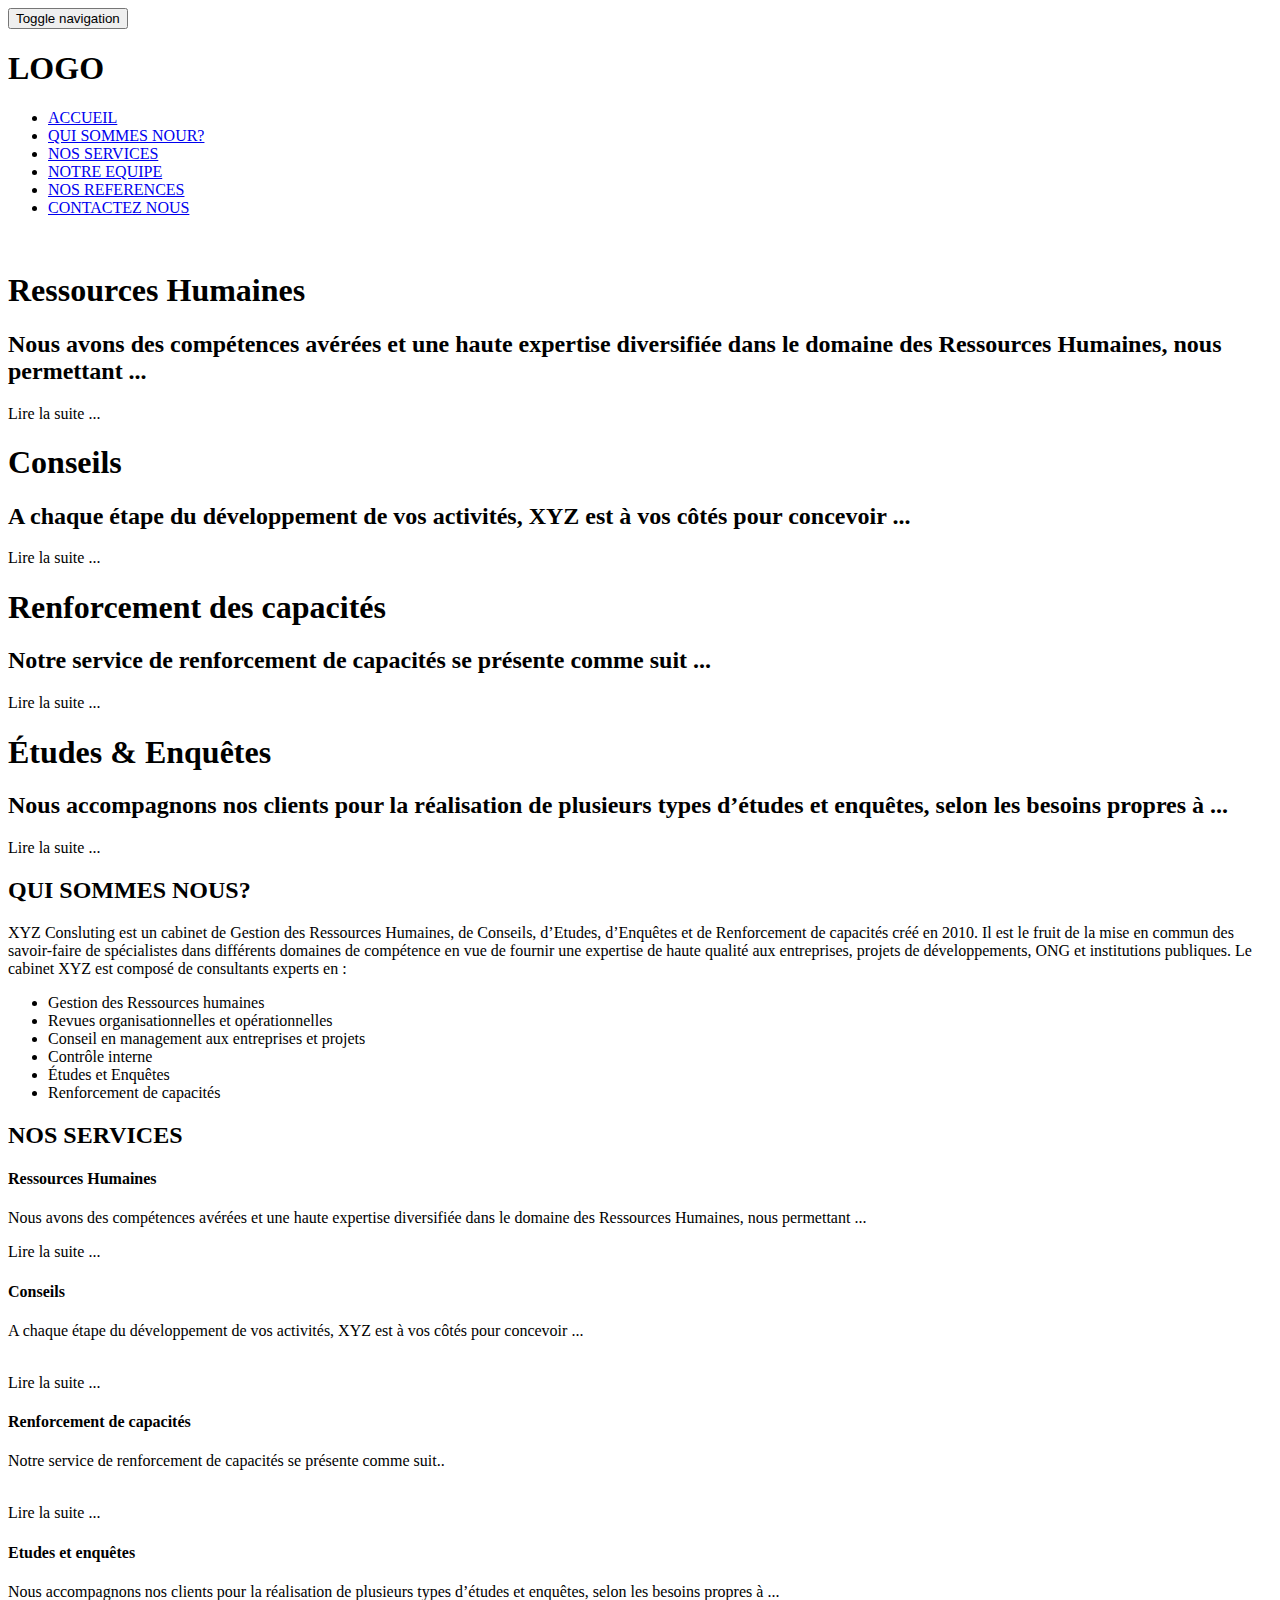
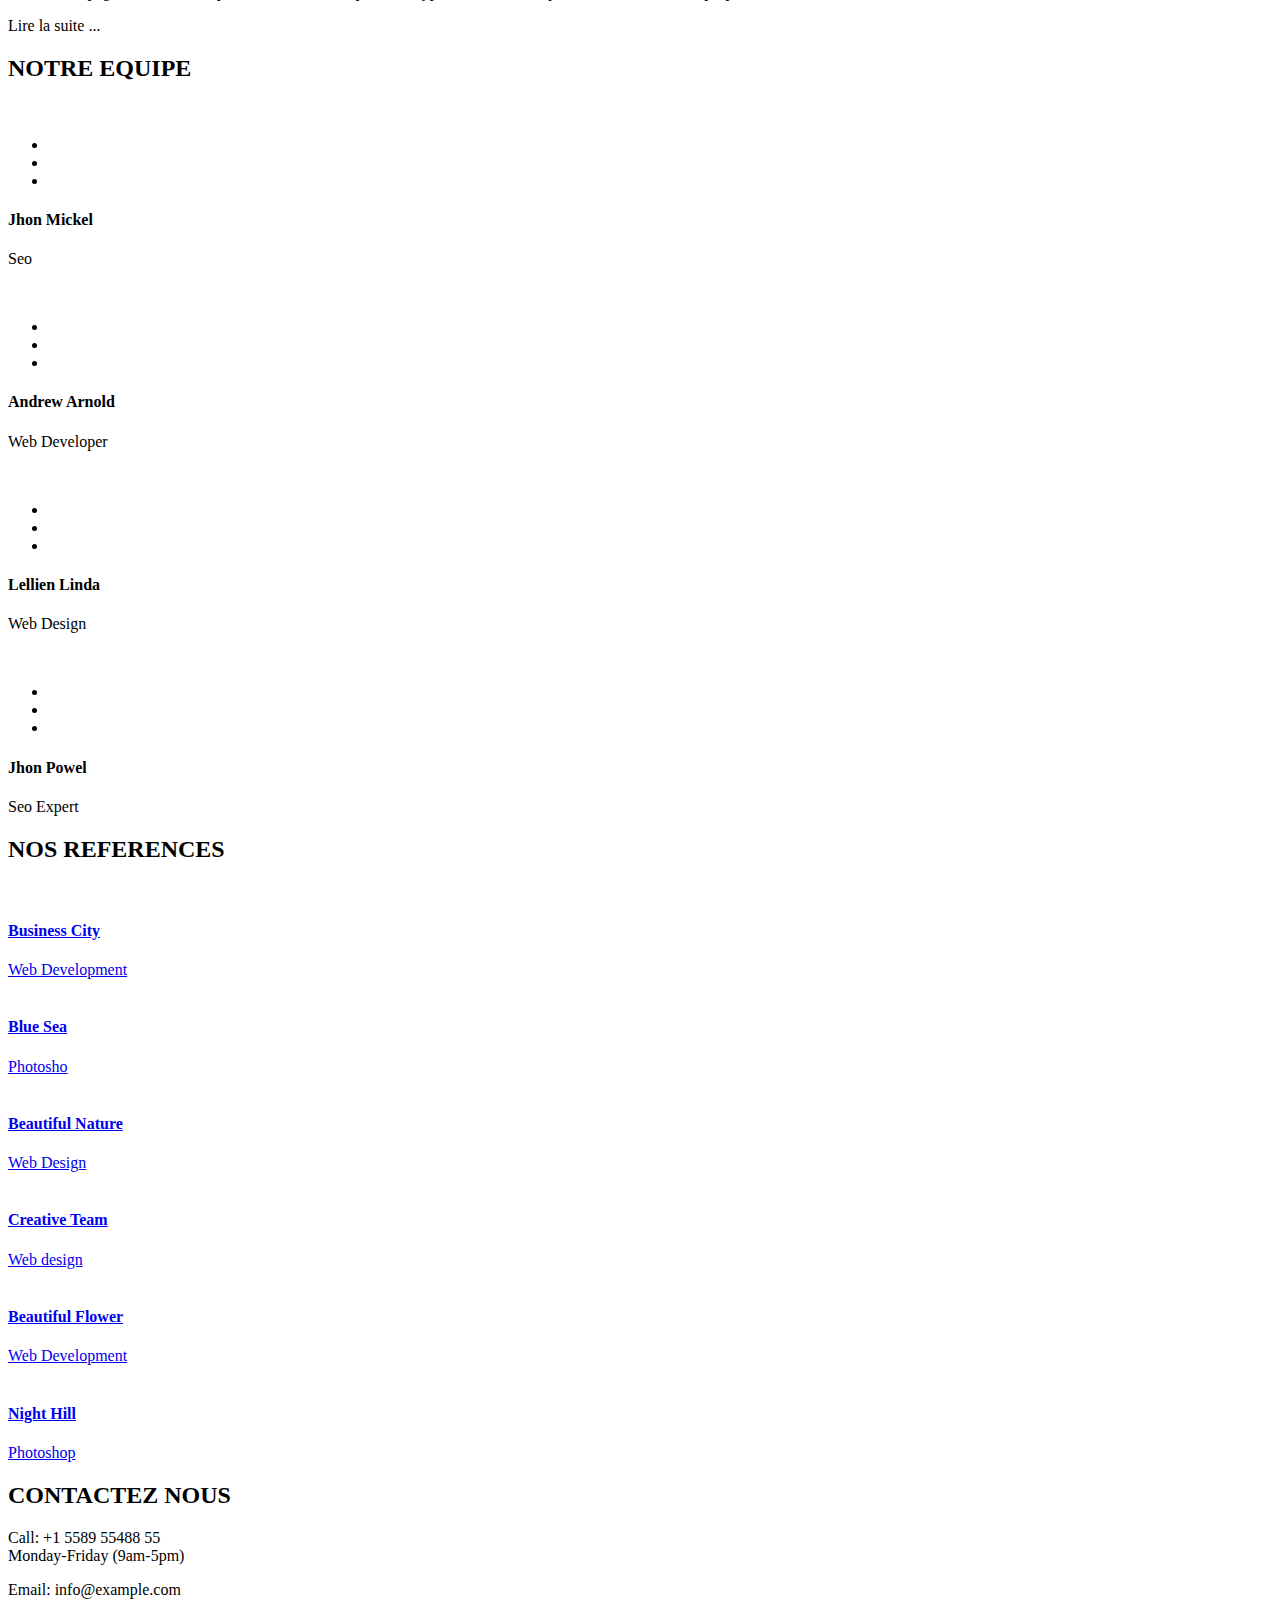
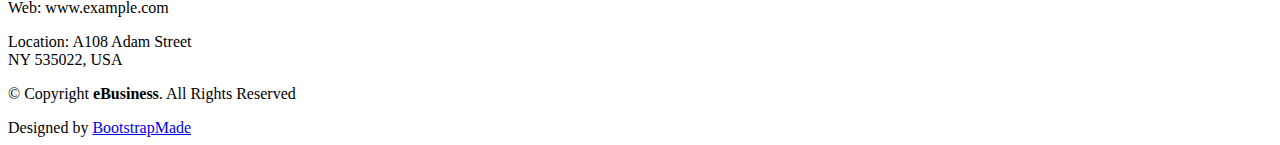
==== src/main/resources/templates/index.html @ a59ea2d0 "first commit" ====
<!doctype html>
<html lang="en" xmlns:th="http://www.w3.org/1999/xhtml">
<head>
  <meta charset="utf-8">
  <title>website</title>
  <meta content="width=device-width, initial-scale=1.0" name="viewport">
  <meta content="" name="keywords">
  <meta content="" name="description">

  <!-- Favicons -->
  <link href="img/favicon.png" rel="icon">
  <link href="img/apple-touch-icon.png" rel="apple-touch-icon">

  <!-- Google Fonts -->
  <link href="css/google-css.css" rel="stylesheet">

  <!-- Bootstrap CSS File -->
  <link href="lib/bootstrap/css/bootstrap.min.css" rel="stylesheet">

  <!-- Libraries CSS Files -->
  <link href="lib/nivo-slider/css/nivo-slider.css" rel="stylesheet">
  <link href="lib/owlcarousel/owl.carousel.css" rel="stylesheet">
  <link href="lib/owlcarousel/owl.transitions.css" rel="stylesheet">
  <link href="lib/font-awesome/css/font-awesome.min.css" rel="stylesheet">
  <link href="lib/animate/animate.min.css" rel="stylesheet">
  <link href="lib/venobox/venobox.css" rel="stylesheet">

  <!-- Nivo Slider Theme -->
  <link href="css/nivo-slider-theme.css" rel="stylesheet">

  <!-- Main Stylesheet File -->
  <link href="css/style.css" rel="stylesheet">

  <!-- Responsive Stylesheet File -->
  <link href="css/responsive.css" rel="stylesheet">

  <!-- =======================================================
    Theme Name: eBusiness
    Theme URL: https://bootstrapmade.com/ebusiness-bootstrap-corporate-template/
    Author: BootstrapMade.com
    License: https://bootstrapmade.com/license/
  ======================================================= -->
</head>

<body data-spy="scroll" data-target="#navbar-example">

  <div id="preloader"></div>

  <header>
    <!-- header-area start -->
    <div id="sticker" class="header-area">
      <div class="container">
        <div class="row">
          <div class="col-md-12 col-sm-12">

            <!-- Navigation -->
            <nav class="navbar navbar-default">
              <!-- Brand and toggle get grouped for better mobile display -->
              <div class="navbar-header">
                <button type="button" class="navbar-toggle collapsed" data-toggle="collapse" data-target=".bs-example-navbar-collapse-1" aria-expanded="false">
										<span class="sr-only">Toggle navigation</span>
										<span class="icon-bar"></span>
										<span class="icon-bar"></span>
										<span class="icon-bar"></span>
									</button>
                <!-- Brand -->
                <a class="navbar-brand page-scroll sticky-logo" th:href="@{/index}">
                  <h1>
                    <span></span>LOGO
                  </h1>
                  <!-- Uncomment below if you prefer to use an image logo -->
                  <!-- <img src="img/logo.png" alt="" title=""> -->
                </a>
              </div>
              <!-- Collect the nav links, forms, and other content for toggling -->
              <div class="collapse navbar-collapse main-menu bs-example-navbar-collapse-1" id="navbar-example">
                <ul class="nav navbar-nav navbar-right">
                  <li class="active">
                    <a class="page-scroll" href="#home">ACCUEIL</a>
                  </li>
                  <li>
                    <a class="page-scroll" href="#about">QUI SOMMES NOUR?</a>
                  </li>
                  <li>
                    <a class="page-scroll" href="#services">NOS SERVICES</a>
                  </li>
                  <li>
                    <a class="page-scroll" href="#team">NOTRE EQUIPE</a>
                  </li>
                  <li>
                    <a class="page-scroll" href="#portfolio">NOS REFERENCES</a>
                  </li>
                  <li>
                    <a class="page-scroll" href="#contact">CONTACTEZ NOUS</a>
                  </li>
                </ul>
              </div>
              <!-- navbar-collapse -->
            </nav>
            <!-- END: Navigation -->
          </div>
        </div>
      </div>
    </div>
    <!-- header-area end -->
  </header>
  <!-- header end -->

  <!-- Start Slider Area -->
  <div id="home" class="slider-area">
    <div class="bend niceties preview-2">
      <div id="ensign-nivoslider" class="slides">
        <img src="img/slider/slider1.jpg" alt="" title="#slider-direction-1" />
        <img src="img/slider/slider2.jpg" alt="" title="#slider-direction-2" />
        <img src="img/slider/slider3.jpg" alt="" title="#slider-direction-3" />
        <img src="img/slider/slider4.jpg" alt="" title="#slider-direction-4" />
      </div>

      <!-- direction 1 -->
      <div id="slider-direction-1" class="slider-direction slider-one">
        <div class="container">
          <div class="row">
            <div class="col-md-12 col-sm-12 col-xs-12">
              <div class="slider-content">
                <!-- layer 2 -->
                <div class="layer-1-2 wow slideInUp" data-wow-duration="2s" data-wow-delay=".1s">
                  <h1 class="title2">Ressources Humaines</h1>
                </div>
                <!-- layer 1 -->
                <div class="layer-1-1 hidden-xs wow slideInDown" data-wow-duration="2s" data-wow-delay=".2s">
                  <h2 class="title1">Nous avons des compétences avérées et une haute expertise diversifiée dans le domaine des Ressources Humaines, nous permettant ... </h2>
                  <a class="ready-btn page-scroll" th:href="@{/humanRessources}">Lire la suite ...</a>
                </div>
              </div>
            </div>
          </div>
        </div>
      </div>

      <!-- direction 2 -->
      <div id="slider-direction-2" class="slider-direction slider-two">
        <div class="container">
          <div class="row">
            <div class="col-md-12 col-sm-12 col-xs-12">
              <div class="slider-content text-center">
                <!-- layer 2 -->
                <div class="layer-1-2 wow slideInUp" data-wow-duration="2s" data-wow-delay=".1s">
                  <h1 class="title2">Conseils</h1>
                </div>
                <!-- layer 1 -->
                <div class="layer-1-1 hidden-xs wow slideInUp" data-wow-duration="2s" data-wow-delay=".2s">
                  <h2 class="title1">A chaque étape du développement de vos activités, XYZ est à vos côtés pour concevoir ...</h2>
                  <a class="ready-btn page-scroll" th:href="@{/advisory}">Lire la suite ...</a>
                </div>
                </div>
              </div>
            </div>
          </div>
        </div>
      </div>

      <!-- direction 3 -->
      <div id="slider-direction-3" class="slider-direction slider-two">
        <div class="container">
          <div class="row">
            <div class="col-md-12 col-sm-12 col-xs-12">
              <div class="slider-content">
                <!-- layer 2 -->
                <div class="layer-1-2 wow slideInUp" data-wow-duration="2s" data-wow-delay=".1s">
                  <h1 class="title2">Renforcement des capacités</h1>
                </div>
                <!-- layer 1 -->
                <div class="layer-1-1 hidden-xs wow slideInUp" data-wow-duration="2s" data-wow-delay=".2s">
                  <h2 class="title1">Notre service de renforcement de capacités se présente comme suit ...</h2>
                  <a class="ready-btn page-scroll" th:href="@{/training}">Lire la suite ...</a>
                </div>
              </div>
            </div>
          </div>
        </div>
      </div>

    <!-- direction 4 -->
    <div id="slider-direction-4" class="slider-direction slider-two">
      <div class="container">
        <div class="row">
          <div class="col-md-12 col-sm-12 col-xs-12">
            <div class="slider-content">
              <!-- layer 2 -->
              <div class="layer-1-2 wow slideInUp" data-wow-duration="2s" data-wow-delay=".1s">
                <h1 class="title2">Études & Enquêtes</h1>
              </div>
              <!-- layer 1 -->
              <div class="layer-1-1 hidden-xs wow slideInUp" data-wow-duration="2s" data-wow-delay=".2s">
                <h2 class="title1">Nous accompagnons nos clients pour la réalisation de plusieurs types d’études et enquêtes, selon les besoins propres à ...</h2>
                <a class="ready-btn page-scroll" th:href="@{/survey}">Lire la suite ...</a>
              </div>
            </div>
          </div>
        </div>
      </div>
    </div>


    </div>
  </div>
  <!-- End Slider Area -->

  <!-- Start About area -->
  <div id="about" class="about-area area-padding">
    <div class="container">
      <div class="row">
        <div class="col-md-12 col-sm-12 col-xs-12">
          <div class="section-headline text-center">
            <h2>QUI SOMMES NOUS?</h2>
          </div>
        </div>
      </div>
      <div class="row">
        <div class="col-md-12 col-sm-12 col-xs-12">
          <div class="well-middle">
            <div class="single-well">
              <a href="#">
                <!--<h4 class="sec-head">project Maintenance</h4>-->
              </a>
              <p>
                XYZ Consluting est un cabinet de Gestion des Ressources Humaines, de Conseils, d’Etudes, d’Enquêtes et de
                Renforcement de capacités  créé en 2010. Il est le fruit de la mise en commun des savoir-faire de spécialistes dans différents
                domaines de compétence en vue de fournir une expertise de haute qualité aux entreprises, projets de développements, ONG et
                institutions publiques. Le cabinet XYZ est composé de consultants experts en :
              </p>
              <ul>
                <li>
                  <i class="fa fa-check"></i> Gestion des Ressources humaines
                </li>
                <li>
                  <i class="fa fa-check"></i> Revues organisationnelles et opérationnelles
                </li>
                <li>
                  <i class="fa fa-check"></i> Conseil en management aux entreprises et projets
                </li>
                <li>
                  <i class="fa fa-check"></i> Contrôle interne
                </li>
                <li>
                  <i class="fa fa-check"></i> Études et Enquêtes
                </li>
                <li>
                  <i class="fa fa-check"></i> Renforcement de capacités
                </li>
              </ul>
            </div>
          </div>
        </div>
        <!-- End col-->
      </div>
    </div>
  </div>
  <!-- End About area -->

  <!-- Start Service area -->
  <div id="services" class="services-area area-padding">
    <div class="container">
      <div class="row">
        <div class="col-md-12 col-sm-12 col-xs-12">
          <div class="section-headline services-head text-center">
            <h2>NOS SERVICES</h2>
          </div>
        </div>
      </div>
      <div class="row text-center">
        <div class="services-contents">
          <!-- Start Left services -->
          <div class="col-md-4 col-sm-4 col-xs-12">
            <div class="about-move">
              <div class="services-details">
                <div class="single-services">
                  <h4>Ressources Humaines</h4>
                  <p>
                    Nous avons des compétences avérées et une haute expertise diversifiée dans le domaine des Ressources Humaines, nous permettant ...
                  </p>
                  <span>
                      <a class="btn btn-info" th:href="@{/humanRessources}">Lire la suite ...</a>
                   </span>
                </div>
              </div>
              <!-- end about-details -->
            </div>
          </div>
          <div class="col-md-4 col-sm-4 col-xs-12">
            <div class="about-move">
              <div class="services-details">
                <div class="single-services">
                  <h4>Conseils</h4>
                  <p>
                    A chaque étape du développement de vos activités, XYZ est à vos côtés pour concevoir ...
                  </p>
                  <br/>
                  <span>
                      <a class="btn btn-info" th:href="@{/advisory}">Lire la suite ...</a>
                   </span>
                </div>
              </div>
              <!-- end about-details -->
            </div>
          </div>
          <div class="col-md-4 col-sm-4 col-xs-12">
            <!-- end col-md-4 -->
            <div class=" about-move">
              <div class="services-details">
                <div class="single-services">
                  <h4>Renforcement de capacités</h4>
                  <p>
                    Notre service de renforcement de capacités se présente comme suit..
                  </p>
                  <br/>
                  <span>
                      <a class="btn btn-info" th:href="@{/training}">Lire la suite ...</a>
                   </span>
                </div>
              </div>
              <!-- end about-details -->
            </div>
          </div>
          <div class="col-md-4 col-sm-4 col-xs-12">
            <!-- end col-md-4 -->
            <div class=" about-move">
              <div class="services-details">
                <div class="single-services">
                  <h4>Etudes et enquêtes</h4>
                  <p>
                    Nous accompagnons nos clients pour la réalisation de plusieurs types d’études et enquêtes, selon les besoins propres à ...
                  </p>
                  <span>
                      <a class="btn btn-info" th:href="@{/survey}">Lire la suite ...</a>
                   </span>
                </div>
              </div>
              <!-- end about-details -->
            </div>
          </div>

        </div>
      </div>
    </div>
  </div>
  <!-- End Service area -->

  <!-- Start team Area -->
  <div id="team" class="our-team-area area-padding">
    <div class="container">
      <div class="row">
        <div class="col-md-12 col-sm-12 col-xs-12">
          <div class="section-headline text-center">
            <h2>NOTRE EQUIPE</h2>
          </div>
        </div>
      </div>
      <div class="row">
        <div class="team-top">
          <div class="col-md-3 col-sm-3 col-xs-12">
            <div class="single-team-member">
              <div class="team-img">
                <a href="#">
										<img src="img/team/1.jpg" alt="">
									</a>
                <div class="team-social-icon text-center">
                  <ul>
                    <li>
                      <a href="#">
													<i class="fa fa-facebook"></i>
												</a>
                    </li>
                    <li>
                      <a href="#">
													<i class="fa fa-twitter"></i>
												</a>
                    </li>
                    <li>
                      <a href="#">
													<i class="fa fa-instagram"></i>
												</a>
                    </li>
                  </ul>
                </div>
              </div>
              <div class="team-content text-center">
                <h4>Jhon Mickel</h4>
                <p>Seo</p>
              </div>
            </div>
          </div>
          <!-- End column -->
          <div class="col-md-3 col-sm-3 col-xs-12">
            <div class="single-team-member">
              <div class="team-img">
                <a href="#">
										<img src="img/team/2.jpg" alt="">
									</a>
                <div class="team-social-icon text-center">
                  <ul>
                    <li>
                      <a href="#">
													<i class="fa fa-facebook"></i>
												</a>
                    </li>
                    <li>
                      <a href="#">
													<i class="fa fa-twitter"></i>
												</a>
                    </li>
                    <li>
                      <a href="#">
													<i class="fa fa-instagram"></i>
												</a>
                    </li>
                  </ul>
                </div>
              </div>
              <div class="team-content text-center">
                <h4>Andrew Arnold</h4>
                <p>Web Developer</p>
              </div>
            </div>
          </div>
          <!-- End column -->
          <div class="col-md-3 col-sm-3 col-xs-12">
            <div class="single-team-member">
              <div class="team-img">
                <a href="#">
										<img src="img/team/3.jpg" alt="">
									</a>
                <div class="team-social-icon text-center">
                  <ul>
                    <li>
                      <a href="#">
													<i class="fa fa-facebook"></i>
												</a>
                    </li>
                    <li>
                      <a href="#">
													<i class="fa fa-twitter"></i>
												</a>
                    </li>
                    <li>
                      <a href="#">
													<i class="fa fa-instagram"></i>
												</a>
                    </li>
                  </ul>
                </div>
              </div>
              <div class="team-content text-center">
                <h4>Lellien Linda</h4>
                <p>Web Design</p>
              </div>
            </div>
          </div>
          <!-- End column -->
          <div class="col-md-3 col-sm-3 col-xs-12">
            <div class="single-team-member">
              <div class="team-img">
                <a href="#">
										<img src="img/team/4.jpg" alt="">
									</a>
                <div class="team-social-icon text-center">
                  <ul>
                    <li>
                      <a href="#">
													<i class="fa fa-facebook"></i>
												</a>
                    </li>
                    <li>
                      <a href="#">
													<i class="fa fa-twitter"></i>
												</a>
                    </li>
                    <li>
                      <a href="#">
													<i class="fa fa-instagram"></i>
												</a>
                    </li>
                  </ul>
                </div>
              </div>
              <div class="team-content text-center">
                <h4>Jhon Powel</h4>
                <p>Seo Expert</p>
              </div>
            </div>
          </div>
          <!-- End column -->
        </div>
      </div>
    </div>
  </div>
  <!-- End Team Area -->

  <!-- Start portfolio Area -->
  <div id="portfolio" class="portfolio-area area-padding fix">
    <div class="container">
      <div class="row">
        <div class="col-lg-12 col-md-12 col-sm-12 col-xs-12">
          <div class="section-headline text-center">
            <h2>NOS REFERENCES</h2>
          </div>
        </div>
      </div>
      <div class="row">
        <!-- Start Portfolio -page -->

        <div class="awesome-project-content">
          <!-- single-awesome-project start -->
          <div class="col-md-4 col-sm-4 col-xs-12 design development">
            <div class="single-awesome-project">
              <div class="awesome-img">
                <a href="#"><img src="img/portfolio/1.jpg" alt="" /></a>
                <div class="add-actions text-center">
                  <div class="project-dec">
                    <a class="venobox" data-gall="myGallery" href="img/portfolio/1.jpg">
                      <h4>Business City</h4>
                      <span>Web Development</span>
                    </a>
                  </div>
                </div>
              </div>
            </div>
          </div>
          <!-- single-awesome-project end -->
          <!-- single-awesome-project start -->
          <div class="col-md-4 col-sm-4 col-xs-12 photo">
            <div class="single-awesome-project">
              <div class="awesome-img">
                <a href="#"><img src="img/portfolio/2.jpg" alt="" /></a>
                <div class="add-actions text-center">
                  <div class="project-dec">
                    <a class="venobox" data-gall="myGallery" href="img/portfolio/2.jpg">
                      <h4>Blue Sea</h4>
                      <span>Photosho</span>
                    </a>
                  </div>
                </div>
              </div>
            </div>
          </div>
          <!-- single-awesome-project end -->
          <!-- single-awesome-project start -->
          <div class="col-md-4 col-sm-4 col-xs-12 design">
            <div class="single-awesome-project">
              <div class="awesome-img">
                <a href="#"><img src="img/portfolio/3.jpg" alt="" /></a>
                <div class="add-actions text-center">
                  <div class="project-dec">
                    <a class="venobox" data-gall="myGallery" href="img/portfolio/3.jpg">
                      <h4>Beautiful Nature</h4>
                      <span>Web Design</span>
                    </a>
                  </div>
                </div>
              </div>
            </div>
          </div>
          <!-- single-awesome-project end -->
          <!-- single-awesome-project start -->
          <div class="col-md-4 col-sm-4 col-xs-12 photo development">
            <div class="single-awesome-project">
              <div class="awesome-img">
                <a href="#"><img src="img/portfolio/4.jpg" alt="" /></a>
                <div class="add-actions text-center">
                  <div class="project-dec">
                    <a class="venobox" data-gall="myGallery" href="img/portfolio/4.jpg">
                      <h4>Creative Team</h4>
                      <span>Web design</span>
                    </a>
                  </div>
                </div>
              </div>
            </div>
          </div>
          <!-- single-awesome-project end -->
          <!-- single-awesome-project start -->
          <div class="col-md-4 col-sm-4 col-xs-12 development">
            <div class="single-awesome-project">
              <div class="awesome-img">
                <a href="#"><img src="img/portfolio/5.jpg" alt="" /></a>
                <div class="add-actions text-center text-center">
                  <div class="project-dec">
                    <a class="venobox" data-gall="myGallery" href="img/portfolio/5.jpg">
                      <h4>Beautiful Flower</h4>
                      <span>Web Development</span>
                    </a>
                  </div>
                </div>
              </div>
            </div>
          </div>
          <!-- single-awesome-project end -->
          <!-- single-awesome-project start -->
          <div class="col-md-4 col-sm-4 col-xs-12 design photo">
            <div class="single-awesome-project">
              <div class="awesome-img">
                <a href="#"><img src="img/portfolio/6.jpg" alt="" /></a>
                <div class="add-actions text-center">
                  <div class="project-dec">
                    <a class="venobox" data-gall="myGallery" href="img/portfolio/6.jpg">
                      <h4>Night Hill</h4>
                      <span>Photoshop</span>
                    </a>
                  </div>
                </div>
              </div>
            </div>
          </div>
          <!-- single-awesome-project end -->
        </div>
      </div>
    </div>
  </div>
  <!-- awesome-portfolio end -->
  <!-- Start contact Area -->
  <div id="contact" class="contact-area">
    <div class="contact-inner area-padding">
      <div class="contact-overly"></div>
      <div class="container ">
        <div class="row">
          <div class="col-md-12 col-sm-12 col-xs-12">
            <div class="section-headline text-center">
              <h2>CONTACTEZ NOUS</h2>
            </div>
          </div>
        </div>
        <div class="row">
          <!-- Start contact icon column -->
          <div class="col-md-4 col-sm-4 col-xs-12">
            <div class="contact-icon text-center">
              <div class="single-icon">
                <i class="fa fa-mobile"></i>
                <p>
                  Call: +1 5589 55488 55<br>
                  <span>Monday-Friday (9am-5pm)</span>
                </p>
              </div>
            </div>
          </div>
          <!-- Start contact icon column -->
          <div class="col-md-4 col-sm-4 col-xs-12">
            <div class="contact-icon text-center">
              <div class="single-icon">
                <i class="fa fa-envelope-o"></i>
                <p>
                  Email: info@example.com<br>
                  <span>Web: www.example.com</span>
                </p>
              </div>
            </div>
          </div>
          <!-- Start contact icon column -->
          <div class="col-md-4 col-sm-4 col-xs-12">
            <div class="contact-icon text-center">
              <div class="single-icon">
                <i class="fa fa-map-marker"></i>
                <p>
                  Location: A108 Adam Street<br>
                  <span>NY 535022, USA</span>
                </p>
              </div>
            </div>
          </div>
        </div>
      </div>
    </div>
  </div>
  <!-- End Contact Area -->

  <!-- Start Footer bottom Area -->
  <footer>
    <div class="footer-area-bottom">
      <div class="container">
        <div class="row">
          <div class="col-md-12 col-sm-12 col-xs-12">
            <div class="copyright text-center">
              <p>
                &copy; Copyright <strong>eBusiness</strong>. All Rights Reserved
              </p>
            </div>
            <div class="credits">
              <!--
                All the links in the footer should remain intact.
                You can delete the links only if you purchased the pro version.
                Licensing information: https://bootstrapmade.com/license/
                Purchase the pro version with working PHP/AJAX contact form: https://bootstrapmade.com/buy/?theme=eBusiness
              -->
              Designed by <a href="#">BootstrapMade</a>
            </div>
          </div>
        </div>
      </div>
    </div>
  </footer>

  <a href="#" class="back-to-top"><i class="fa fa-chevron-up"></i></a>

  <!-- JavaScript Libraries -->
  <script src="lib/jquery/jquery.min.js"></script>
  <script src="lib/bootstrap/js/bootstrap.min.js"></script>
  <script src="lib/owlcarousel/owl.carousel.min.js"></script>
  <script src="lib/venobox/venobox.min.js"></script>
  <script src="lib/knob/jquery.knob.js"></script>
  <script src="lib/wow/wow.min.js"></script>
  <script src="lib/parallax/parallax.js"></script>
  <script src="lib/easing/easing.min.js"></script>
  <script src="lib/nivo-slider/js/jquery.nivo.slider.js" type="text/javascript"></script>
  <script src="lib/appear/jquery.appear.js"></script>
  <script src="lib/isotope/isotope.pkgd.min.js"></script>
  <!-- Uncomment below if you want to use dynamic Google Maps -->
  <!-- <script src="https://maps.googleapis.com/maps/api/js?key=AIzaSyD8HeI8o-c1NppZA-92oYlXakhDPYR7XMY"></script> -->

  <script src="js/main.js"></script>
</body>

</html>
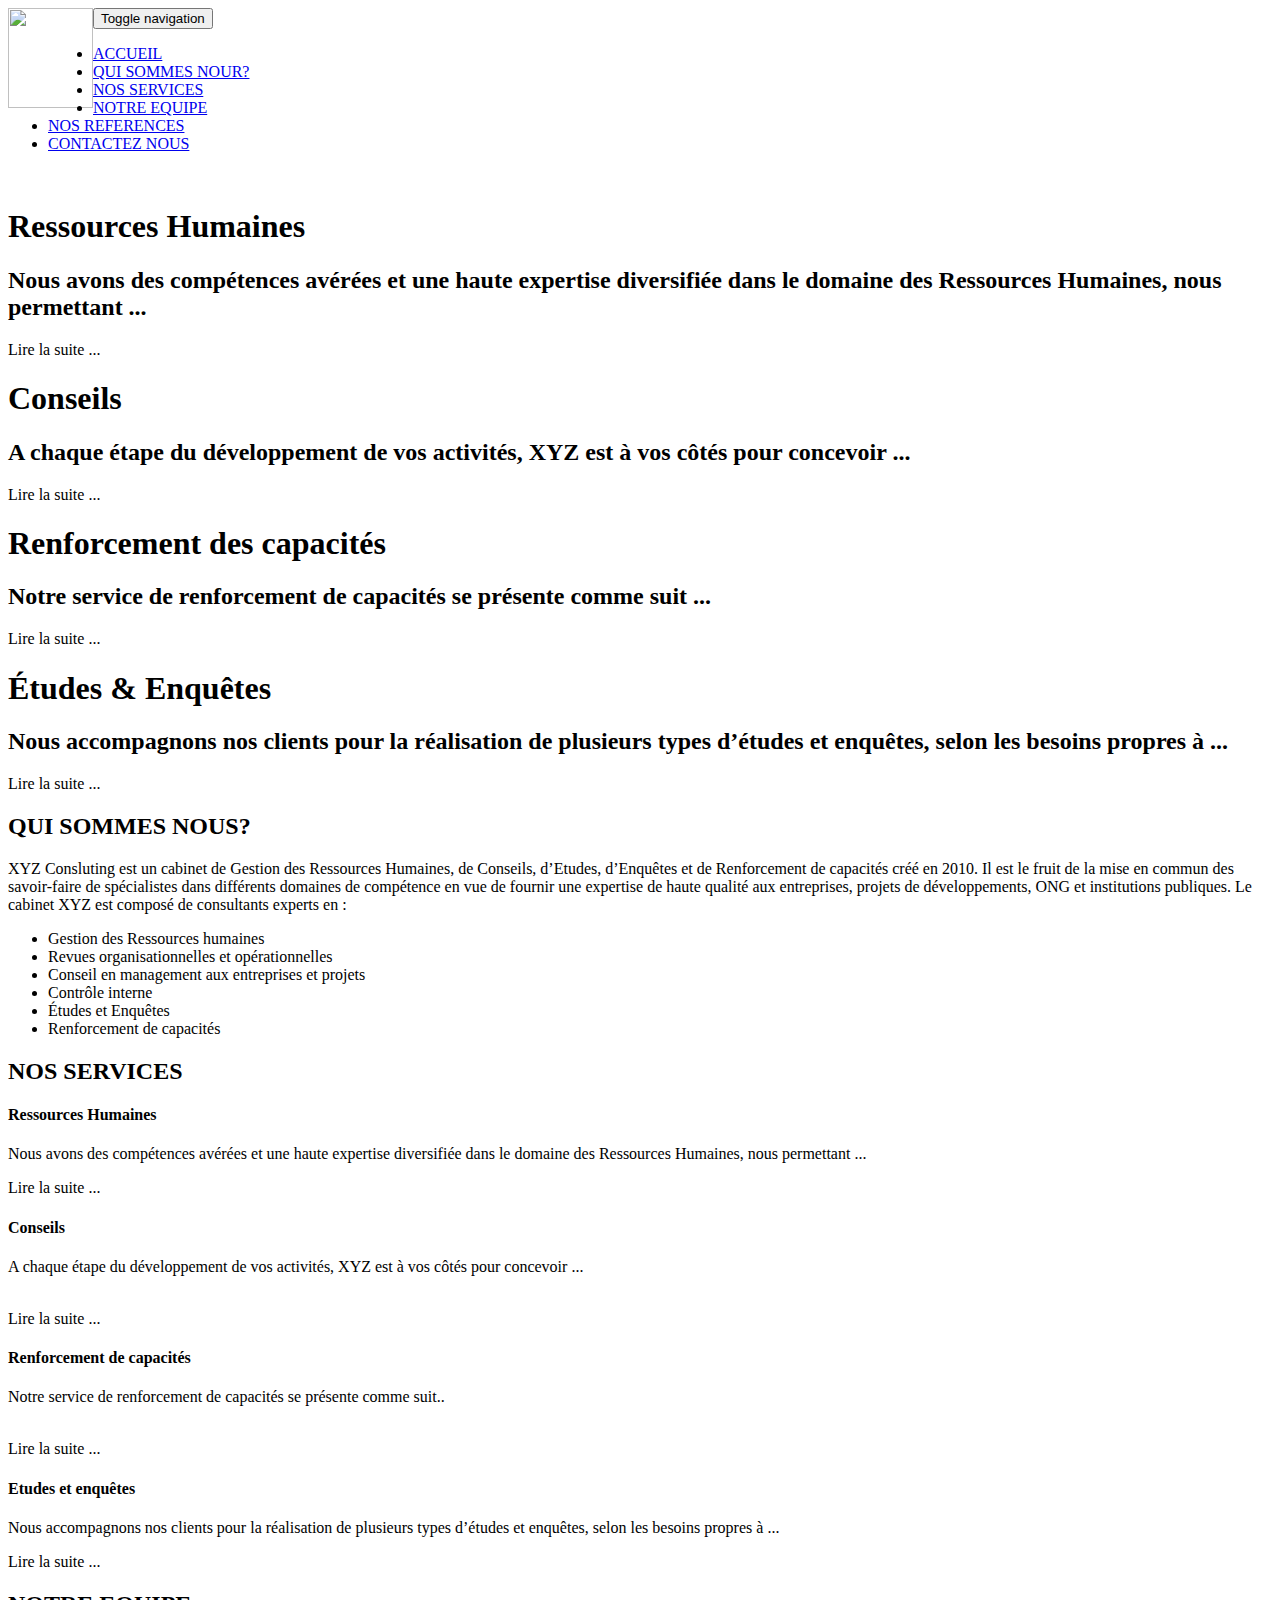
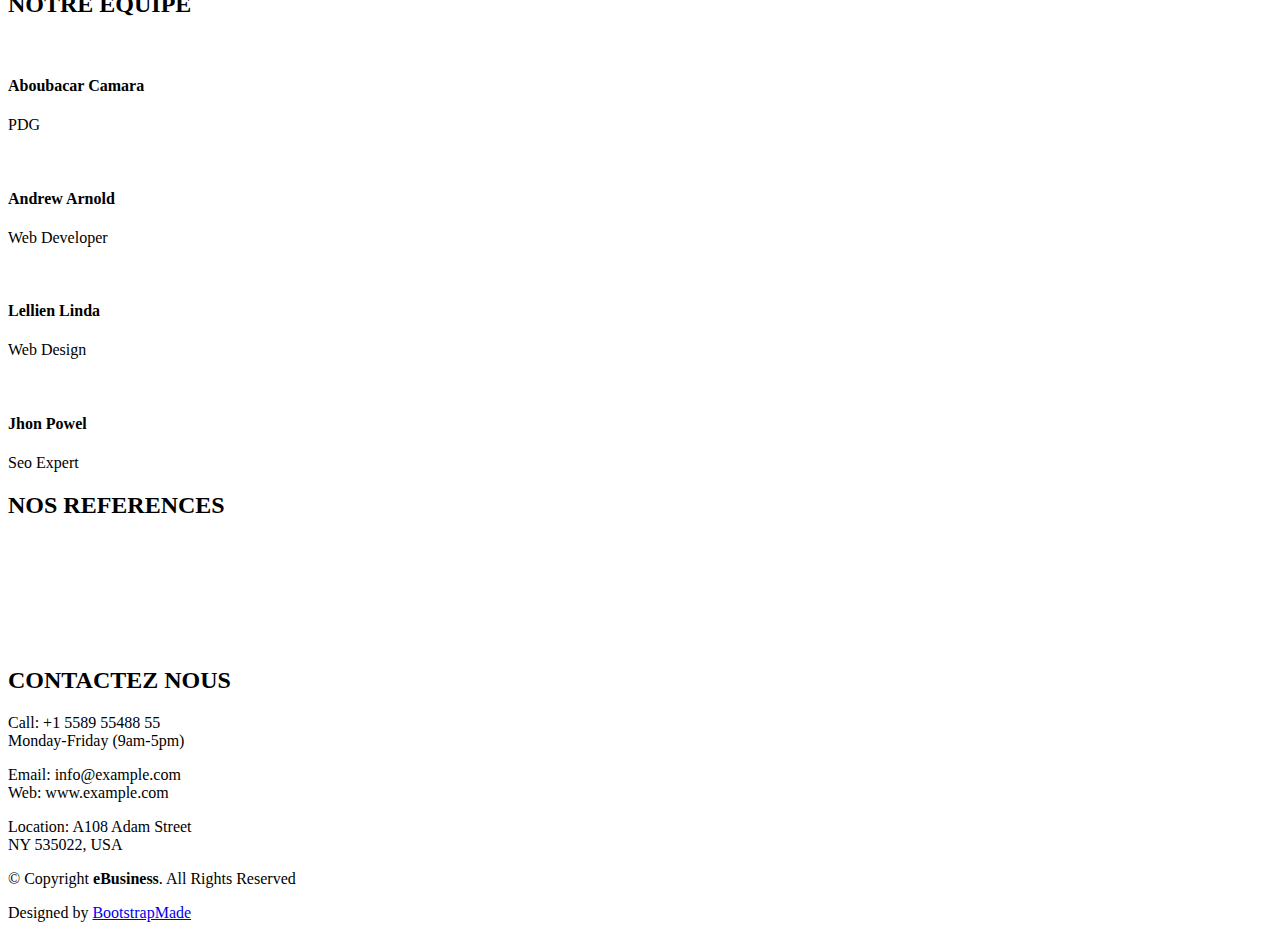
==== commit 5acd215a: "added portfolio images" ====
--- a/src/main/resources/templates/index.html
+++ b/src/main/resources/templates/index.html
@@ -2,13 +2,13 @@
 <html lang="en" xmlns:th="http://www.w3.org/1999/xhtml">
 <head>
   <meta charset="utf-8">
-  <title>website</title>
+  <title>So-Fine Services</title>
   <meta content="width=device-width, initial-scale=1.0" name="viewport">
   <meta content="" name="keywords">
   <meta content="" name="description">
 
   <!-- Favicons -->
-  <link href="img/favicon.png" rel="icon">
+  <link href="img/logo.bmp" rel="icon">
   <link href="img/apple-touch-icon.png" rel="apple-touch-icon">
 
   <!-- Google Fonts -->
@@ -64,12 +64,10 @@
 										<span class="icon-bar"></span>
 									</button>
                 <!-- Brand -->
-                <a class="navbar-brand page-scroll sticky-logo" th:href="@{/index}">
-                  <h1>
-                    <span></span>LOGO
-                  </h1>
-                  <!-- Uncomment below if you prefer to use an image logo -->
-                  <!-- <img src="img/logo.png" alt="" title=""> -->
+                <a class="navbar-brand page-scroll sticky-logo" th:href="@{/}">
+                  <a th:href="@{/}">
+                    <img src="img/logo.bmp" align="left" width="85" height="100">
+                  </a>
                 </a>
               </div>
               <!-- Collect the nav links, forms, and other content for toggling -->
@@ -358,64 +356,30 @@
       </div>
       <div class="row">
         <div class="team-top">
+
           <div class="col-md-3 col-sm-3 col-xs-12">
             <div class="single-team-member">
-              <div class="team-img">
+              <div class="">
                 <a href="#">
-										<img src="img/team/1.jpg" alt="">
-									</a>
-                <div class="team-social-icon text-center">
-                  <ul>
-                    <li>
-                      <a href="#">
-													<i class="fa fa-facebook"></i>
-												</a>
-                    </li>
-                    <li>
-                      <a href="#">
-													<i class="fa fa-twitter"></i>
-												</a>
-                    </li>
-                    <li>
-                      <a href="#">
-													<i class="fa fa-instagram"></i>
-												</a>
-                    </li>
-                  </ul>
-                </div>
+                  <img src="img/team/1.jpg" alt="">
+                </a>
+
               </div>
               <div class="team-content text-center">
-                <h4>Jhon Mickel</h4>
-                <p>Seo</p>
-              </div>
-            </div>
-          </div>
+                <h4>Aboubacar Camara</h4>
+                <p>PDG</p>
+              </div>
+            </div>
+          </div>
+
           <!-- End column -->
           <div class="col-md-3 col-sm-3 col-xs-12">
             <div class="single-team-member">
-              <div class="team-img">
+              <div class="">
                 <a href="#">
-										<img src="img/team/2.jpg" alt="">
-									</a>
-                <div class="team-social-icon text-center">
-                  <ul>
-                    <li>
-                      <a href="#">
-													<i class="fa fa-facebook"></i>
-												</a>
-                    </li>
-                    <li>
-                      <a href="#">
-													<i class="fa fa-twitter"></i>
-												</a>
-                    </li>
-                    <li>
-                      <a href="#">
-													<i class="fa fa-instagram"></i>
-												</a>
-                    </li>
-                  </ul>
-                </div>
+                  <img src="img/team/2.jpg" alt="">
+                </a>
+
               </div>
               <div class="team-content text-center">
                 <h4>Andrew Arnold</h4>
@@ -426,29 +390,10 @@
           <!-- End column -->
           <div class="col-md-3 col-sm-3 col-xs-12">
             <div class="single-team-member">
-              <div class="team-img">
+              <div class="">
                 <a href="#">
-										<img src="img/team/3.jpg" alt="">
-									</a>
-                <div class="team-social-icon text-center">
-                  <ul>
-                    <li>
-                      <a href="#">
-													<i class="fa fa-facebook"></i>
-												</a>
-                    </li>
-                    <li>
-                      <a href="#">
-													<i class="fa fa-twitter"></i>
-												</a>
-                    </li>
-                    <li>
-                      <a href="#">
-													<i class="fa fa-instagram"></i>
-												</a>
-                    </li>
-                  </ul>
-                </div>
+                  <img src="img/team/3.jpg" alt="">
+                </a>
               </div>
               <div class="team-content text-center">
                 <h4>Lellien Linda</h4>
@@ -459,29 +404,11 @@
           <!-- End column -->
           <div class="col-md-3 col-sm-3 col-xs-12">
             <div class="single-team-member">
-              <div class="team-img">
+              <div class="">
                 <a href="#">
 										<img src="img/team/4.jpg" alt="">
 									</a>
-                <div class="team-social-icon text-center">
-                  <ul>
-                    <li>
-                      <a href="#">
-													<i class="fa fa-facebook"></i>
-												</a>
-                    </li>
-                    <li>
-                      <a href="#">
-													<i class="fa fa-twitter"></i>
-												</a>
-                    </li>
-                    <li>
-                      <a href="#">
-													<i class="fa fa-instagram"></i>
-												</a>
-                    </li>
-                  </ul>
-                </div>
+
               </div>
               <div class="team-content text-center">
                 <h4>Jhon Powel</h4>
@@ -512,106 +439,67 @@
         <div class="awesome-project-content">
           <!-- single-awesome-project start -->
           <div class="col-md-4 col-sm-4 col-xs-12 design development">
-            <div class="single-awesome-project">
-              <div class="awesome-img">
-                <a href="#"><img src="img/portfolio/1.jpg" alt="" /></a>
+            <div class="">
+              <div class="">
+                <a href="#"><img src="img/portfolio/faticom.jpg" alt="" /></a>
                 <div class="add-actions text-center">
-                  <div class="project-dec">
-                    <a class="venobox" data-gall="myGallery" href="img/portfolio/1.jpg">
-                      <h4>Business City</h4>
-                      <span>Web Development</span>
-                    </a>
-                  </div>
-                </div>
-              </div>
-            </div>
-          </div>
-          <!-- single-awesome-project end -->
-          <!-- single-awesome-project start -->
-          <div class="col-md-4 col-sm-4 col-xs-12 photo">
-            <div class="single-awesome-project">
-              <div class="awesome-img">
-                <a href="#"><img src="img/portfolio/2.jpg" alt="" /></a>
+                </div>
+              </div>
+            </div>
+          </div>
+
+
+          <div class="col-md-4 col-sm-4 col-xs-12 design development">
+            <div class="">
+              <div class="">
+                <a href="#"><img src="img/portfolio/garage-hr.png" alt="" /></a>
                 <div class="add-actions text-center">
-                  <div class="project-dec">
-                    <a class="venobox" data-gall="myGallery" href="img/portfolio/2.jpg">
-                      <h4>Blue Sea</h4>
-                      <span>Photosho</span>
-                    </a>
-                  </div>
-                </div>
-              </div>
-            </div>
-          </div>
-          <!-- single-awesome-project end -->
-          <!-- single-awesome-project start -->
-          <div class="col-md-4 col-sm-4 col-xs-12 design">
-            <div class="single-awesome-project">
-              <div class="awesome-img">
-                <a href="#"><img src="img/portfolio/3.jpg" alt="" /></a>
+                </div>
+              </div>
+            </div>
+          </div>
+
+
+          <div class="col-md-4 col-sm-4 col-xs-12 design development">
+            <div class="">
+              <div class="">
+                <a href="#"><img src="img/portfolio/logo-wad.bmp" alt="" /></a>
                 <div class="add-actions text-center">
-                  <div class="project-dec">
-                    <a class="venobox" data-gall="myGallery" href="img/portfolio/3.jpg">
-                      <h4>Beautiful Nature</h4>
-                      <span>Web Design</span>
-                    </a>
-                  </div>
-                </div>
-              </div>
-            </div>
-          </div>
-          <!-- single-awesome-project end -->
-          <!-- single-awesome-project start -->
-          <div class="col-md-4 col-sm-4 col-xs-12 photo development">
-            <div class="single-awesome-project">
-              <div class="awesome-img">
-                <a href="#"><img src="img/portfolio/4.jpg" alt="" /></a>
+                </div>
+              </div>
+            </div>
+          </div>
+
+          <div class="col-md-4 col-sm-4 col-xs-12 design development">
+            <div class="">
+              <div class="">
+                <a href="#"><img src="img/portfolio/ubk.png" alt="" /></a>
                 <div class="add-actions text-center">
-                  <div class="project-dec">
-                    <a class="venobox" data-gall="myGallery" href="img/portfolio/4.jpg">
-                      <h4>Creative Team</h4>
-                      <span>Web design</span>
-                    </a>
-                  </div>
-                </div>
-              </div>
-            </div>
-          </div>
-          <!-- single-awesome-project end -->
-          <!-- single-awesome-project start -->
-          <div class="col-md-4 col-sm-4 col-xs-12 development">
-            <div class="single-awesome-project">
-              <div class="awesome-img">
-                <a href="#"><img src="img/portfolio/5.jpg" alt="" /></a>
-                <div class="add-actions text-center text-center">
-                  <div class="project-dec">
-                    <a class="venobox" data-gall="myGallery" href="img/portfolio/5.jpg">
-                      <h4>Beautiful Flower</h4>
-                      <span>Web Development</span>
-                    </a>
-                  </div>
-                </div>
-              </div>
-            </div>
-          </div>
-          <!-- single-awesome-project end -->
-          <!-- single-awesome-project start -->
-          <div class="col-md-4 col-sm-4 col-xs-12 design photo">
-            <div class="single-awesome-project">
-              <div class="awesome-img">
-                <a href="#"><img src="img/portfolio/6.jpg" alt="" /></a>
+                </div>
+              </div>
+            </div>
+          </div>
+
+          <div class="col-md-4 col-sm-4 col-xs-12 design development">
+            <div class="">
+              <div class="">
+                <a href="#"><img src="img/portfolio/paycard.png" alt="" /></a>
                 <div class="add-actions text-center">
-                  <div class="project-dec">
-                    <a class="venobox" data-gall="myGallery" href="img/portfolio/6.jpg">
-                      <h4>Night Hill</h4>
-                      <span>Photoshop</span>
-                    </a>
-                  </div>
-                </div>
-              </div>
-            </div>
-          </div>
-          <!-- single-awesome-project end -->
+                </div>
+              </div>
+            </div>
+          </div>
+
+          <div class="col-md-4 col-sm-4 col-xs-12 design development">
+            <div class="">
+              <div class="">
+                <a href="#"><img src="img/portfolio/d-corp.png" alt="" /></a>
+                <div class="add-actions text-center">
+                </div>
+              </div>
+            </div>
+          </div>
+
         </div>
       </div>
     </div>
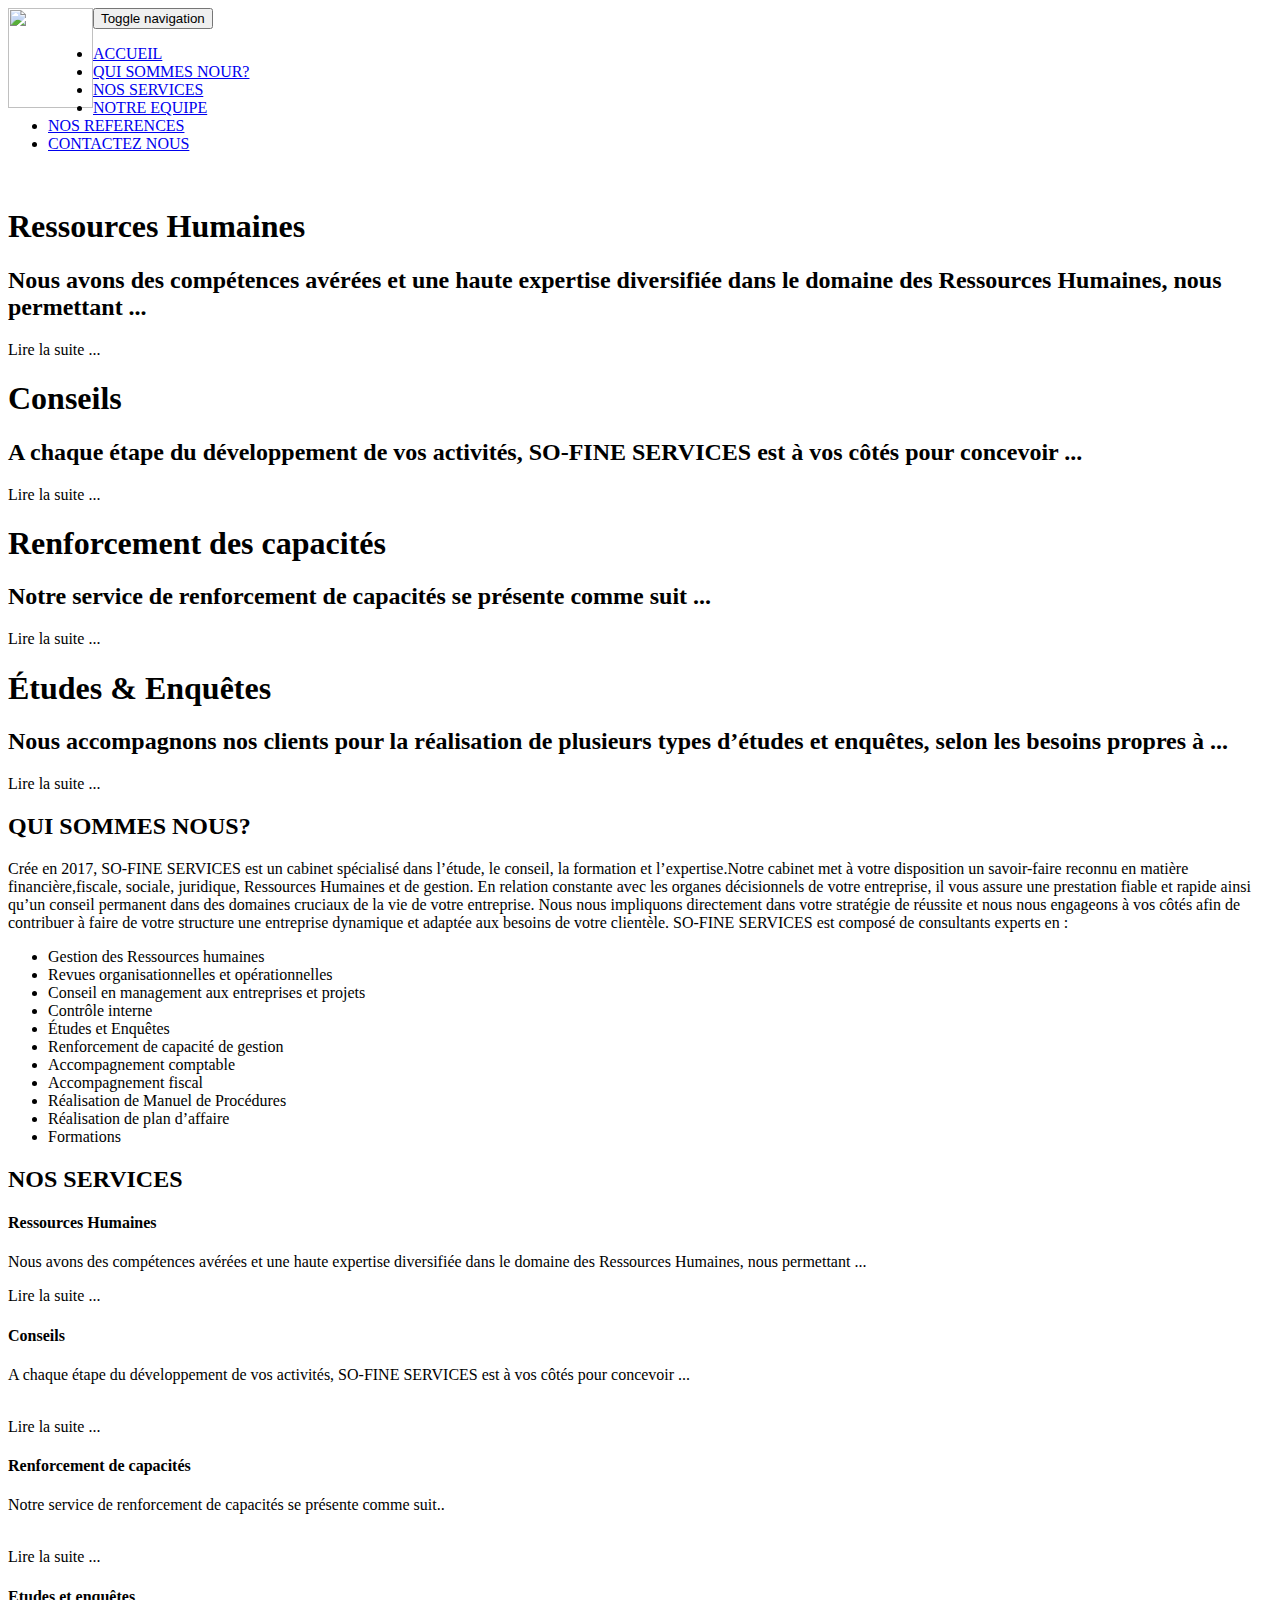
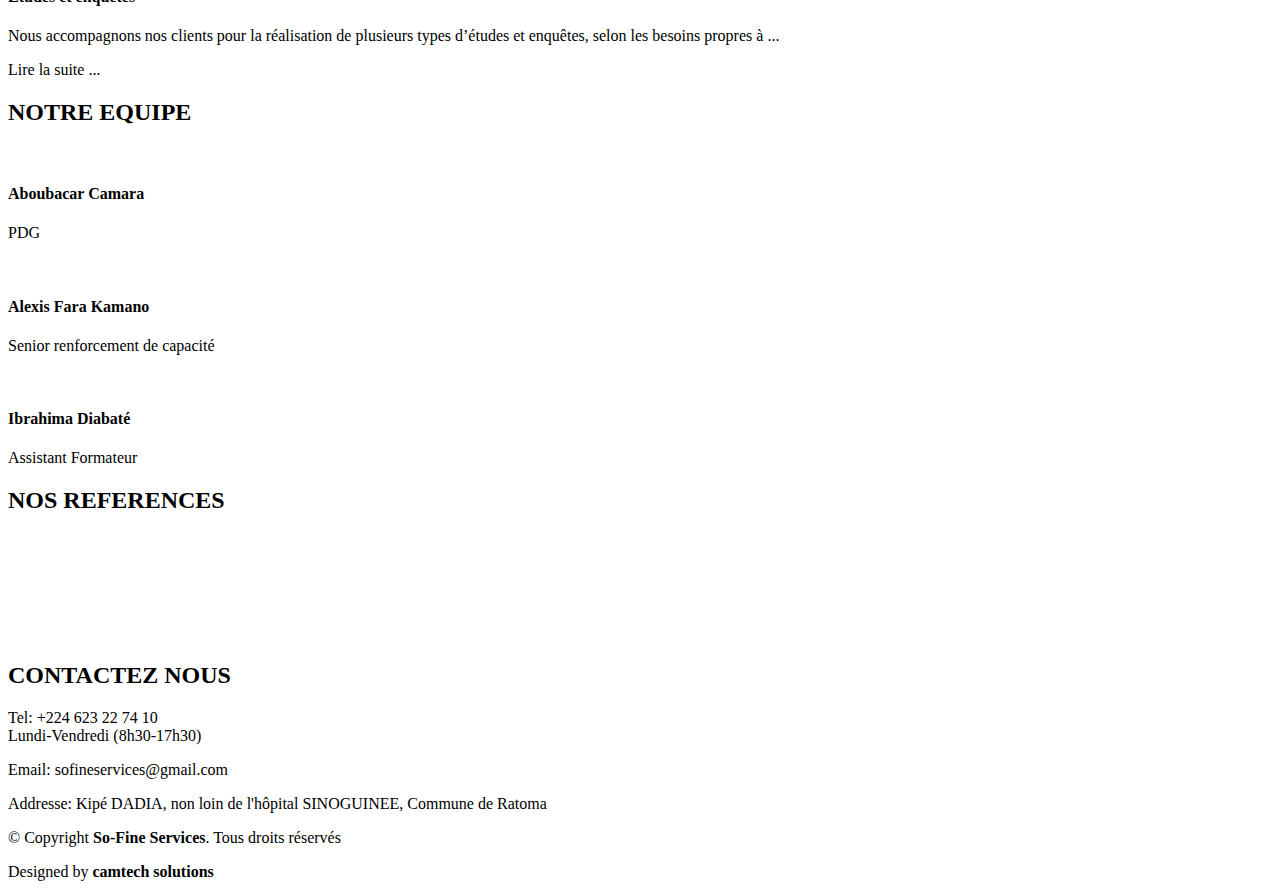
==== commit 5b2d4aa7: "modified slider images" ====
--- a/src/main/resources/templates/index.html
+++ b/src/main/resources/templates/index.html
@@ -2,7 +2,7 @@
 <html lang="en" xmlns:th="http://www.w3.org/1999/xhtml">
 <head>
   <meta charset="utf-8">
-  <title>So-Fine Services</title>
+  <title>SO-FINE SERVICES</title>
   <meta content="width=device-width, initial-scale=1.0" name="viewport">
   <meta content="" name="keywords">
   <meta content="" name="description">
@@ -147,7 +147,7 @@
                 </div>
                 <!-- layer 1 -->
                 <div class="layer-1-1 hidden-xs wow slideInUp" data-wow-duration="2s" data-wow-delay=".2s">
-                  <h2 class="title1">A chaque étape du développement de vos activités, XYZ est à vos côtés pour concevoir ...</h2>
+                  <h2 class="title1">A chaque étape du développement de vos activités, SO-FINE SERVICES est à vos côtés pour concevoir ...</h2>
                   <a class="ready-btn page-scroll" th:href="@{/advisory}">Lire la suite ...</a>
                 </div>
                 </div>
@@ -221,11 +221,15 @@
               <a href="#">
                 <!--<h4 class="sec-head">project Maintenance</h4>-->
               </a>
-              <p>
-                XYZ Consluting est un cabinet de Gestion des Ressources Humaines, de Conseils, d’Etudes, d’Enquêtes et de
-                Renforcement de capacités  créé en 2010. Il est le fruit de la mise en commun des savoir-faire de spécialistes dans différents
-                domaines de compétence en vue de fournir une expertise de haute qualité aux entreprises, projets de développements, ONG et
-                institutions publiques. Le cabinet XYZ est composé de consultants experts en :
+              <p>Crée en 2017, SO-FINE SERVICES est un cabinet spécialisé dans l’étude, le
+                conseil, la formation et l’expertise.Notre cabinet met à votre disposition un
+                savoir-faire reconnu en matière financière,fiscale, sociale, juridique, Ressources Humaines et
+                de gestion. En relation constante avec les organes décisionnels de votre entreprise, il vous assure
+                une prestation fiable et rapide ainsi qu’un conseil permanent dans des domaines cruciaux
+                de la vie de votre entreprise. Nous nous impliquons directement dans votre
+                stratégie de réussite et nous nous engageons à vos côtés afin de contribuer à faire de votre
+                structure une entreprise dynamique et adaptée aux besoins de votre clientèle.
+                SO-FINE SERVICES est composé de consultants experts en :
               </p>
               <ul>
                 <li>
@@ -244,7 +248,22 @@
                   <i class="fa fa-check"></i> Études et Enquêtes
                 </li>
                 <li>
-                  <i class="fa fa-check"></i> Renforcement de capacités
+                  <i class="fa fa-check"></i> Renforcement de capacité de gestion
+                </li>
+                <li>
+                  <i class="fa fa-check"></i> Accompagnement comptable
+                </li>
+                <li>
+                  <i class="fa fa-check"></i> Accompagnement fiscal
+                </li>
+                <li>
+                  <i class="fa fa-check"></i> Réalisation de Manuel de Procédures
+                </li>
+                <li>
+                  <i class="fa fa-check"></i> Réalisation de plan d’affaire
+                </li>
+                <li>
+                  <i class="fa fa-check"></i> Formations
                 </li>
               </ul>
             </div>
@@ -291,7 +310,7 @@
                 <div class="single-services">
                   <h4>Conseils</h4>
                   <p>
-                    A chaque étape du développement de vos activités, XYZ est à vos côtés pour concevoir ...
+                    A chaque étape du développement de vos activités, SO-FINE SERVICES est à vos côtés pour concevoir ...
                   </p>
                   <br/>
                   <span>
@@ -355,13 +374,13 @@
         </div>
       </div>
       <div class="row">
-        <div class="team-top">
-
-          <div class="col-md-3 col-sm-3 col-xs-12">
+        <div class="team-top col-sm-10 col-sm-offset-1">
+
+          <div class="col-md-4 col-sm-4 col-xs-12">
             <div class="single-team-member">
               <div class="">
                 <a href="#">
-                  <img src="img/team/1.jpg" alt="">
+                  <img src="img/team/abou.jpg" alt="">
                 </a>
 
               </div>
@@ -373,46 +392,31 @@
           </div>
 
           <!-- End column -->
-          <div class="col-md-3 col-sm-3 col-xs-12">
+          <div class="col-md-4 col-sm-4 col-xs-12">
             <div class="single-team-member">
               <div class="">
                 <a href="#">
-                  <img src="img/team/2.jpg" alt="">
+                  <img src="img/team/alexis.jpg" alt="">
                 </a>
 
               </div>
               <div class="team-content text-center">
-                <h4>Andrew Arnold</h4>
-                <p>Web Developer</p>
+                <h4>Alexis Fara Kamano</h4>
+                <p>Senior renforcement de capacité</p>
               </div>
             </div>
           </div>
           <!-- End column -->
-          <div class="col-md-3 col-sm-3 col-xs-12">
+          <div class="col-md-4 col-sm-4 col-xs-12">
             <div class="single-team-member">
               <div class="">
                 <a href="#">
-                  <img src="img/team/3.jpg" alt="">
+                  <img src="img/team/ibrahima.jpg" alt="">
                 </a>
               </div>
               <div class="team-content text-center">
-                <h4>Lellien Linda</h4>
-                <p>Web Design</p>
-              </div>
-            </div>
-          </div>
-          <!-- End column -->
-          <div class="col-md-3 col-sm-3 col-xs-12">
-            <div class="single-team-member">
-              <div class="">
-                <a href="#">
-										<img src="img/team/4.jpg" alt="">
-									</a>
-
-              </div>
-              <div class="team-content text-center">
-                <h4>Jhon Powel</h4>
-                <p>Seo Expert</p>
+                <h4>Ibrahima Diabaté</h4>
+                <p>Assistant Formateur</p>
               </div>
             </div>
           </div>
@@ -438,66 +442,73 @@
 
         <div class="awesome-project-content">
           <!-- single-awesome-project start -->
-          <div class="col-md-4 col-sm-4 col-xs-12 design development">
-            <div class="">
-              <div class="">
-                <a href="#"><img src="img/portfolio/faticom.jpg" alt="" /></a>
-                <div class="add-actions text-center">
-                </div>
-              </div>
-            </div>
-          </div>
-
-
-          <div class="col-md-4 col-sm-4 col-xs-12 design development">
-            <div class="">
-              <div class="">
-                <a href="#"><img src="img/portfolio/garage-hr.png" alt="" /></a>
-                <div class="add-actions text-center">
-                </div>
-              </div>
-            </div>
-          </div>
-
-
-          <div class="col-md-4 col-sm-4 col-xs-12 design development">
-            <div class="">
-              <div class="">
-                <a href="#"><img src="img/portfolio/logo-wad.bmp" alt="" /></a>
-                <div class="add-actions text-center">
-                </div>
-              </div>
-            </div>
-          </div>
-
-          <div class="col-md-4 col-sm-4 col-xs-12 design development">
-            <div class="">
-              <div class="">
-                <a href="#"><img src="img/portfolio/ubk.png" alt="" /></a>
-                <div class="add-actions text-center">
-                </div>
-              </div>
-            </div>
-          </div>
-
-          <div class="col-md-4 col-sm-4 col-xs-12 design development">
-            <div class="">
-              <div class="">
-                <a href="#"><img src="img/portfolio/paycard.png" alt="" /></a>
-                <div class="add-actions text-center">
-                </div>
-              </div>
-            </div>
-          </div>
-
-          <div class="col-md-4 col-sm-4 col-xs-12 design development">
-            <div class="">
-              <div class="">
-                <a href="#"><img src="img/portfolio/d-corp.png" alt="" /></a>
-                <div class="add-actions text-center">
-                </div>
-              </div>
-            </div>
+          <div class="row col-sm-offset-2">
+
+            <div class="col-md-3 col-sm-3 col-xs-12 design development">
+              <div class="">
+                <div class="">
+                  <a href="#"><img src="img/portfolio/faticom.jpg" alt="" /></a>
+                  <div class="add-actions text-center">
+                  </div>
+                </div>
+              </div>
+            </div>
+
+
+            <div class="col-md-3 col-sm-3 col-xs-12 design development">
+              <div class="">
+                <div class="">
+                  <a href="#"><img src="img/portfolio/garage-hr.png" alt="" /></a>
+                  <div class="add-actions text-center">
+                  </div>
+                </div>
+              </div>
+            </div>
+
+
+            <div class="col-md-3 col-sm-3 col-xs-12 design development">
+              <div class="">
+                <div class="">
+                  <a href="#"><img src="img/portfolio/logo-wad.bmp" alt="" /></a>
+                  <div class="add-actions text-center">
+                  </div>
+                </div>
+              </div>
+            </div>
+
+          </div>
+          <div class="row col-sm-offset-2">
+
+            <div class="col-md-3 col-sm-3 col-xs-12 design development">
+              <div class="">
+                <div class="">
+                  <a href="#"><img src="img/portfolio/ubk.jpg" alt="" /></a>
+                  <div class="add-actions text-center">
+                  </div>
+                </div>
+              </div>
+            </div>
+
+            <div class="col-md-3 col-sm-3 col-xs-12 design development">
+              <div class="">
+                <div class="">
+                  <a href="#"><img src="img/portfolio/paycard.png" alt="" /></a>
+                  <div class="add-actions text-center">
+                  </div>
+                </div>
+              </div>
+            </div>
+
+            <div class="col-md-3 col-sm-3 col-xs-12 design development">
+              <div class="">
+                <div class="">
+                  <a href="#"><img src="img/portfolio/d-corp.png" alt="" /></a>
+                  <div class="add-actions text-center">
+                  </div>
+                </div>
+              </div>
+            </div>
+
           </div>
 
         </div>
@@ -524,8 +535,8 @@
               <div class="single-icon">
                 <i class="fa fa-mobile"></i>
                 <p>
-                  Call: +1 5589 55488 55<br>
-                  <span>Monday-Friday (9am-5pm)</span>
+                  Tel: +224 623 22 74 10<br>
+                  <span>Lundi-Vendredi (8h30-17h30)</span>
                 </p>
               </div>
             </div>
@@ -536,8 +547,8 @@
               <div class="single-icon">
                 <i class="fa fa-envelope-o"></i>
                 <p>
-                  Email: info@example.com<br>
-                  <span>Web: www.example.com</span>
+                  Email: sofineservices@gmail.com<br>
+                  <span></span>
                 </p>
               </div>
             </div>
@@ -548,8 +559,8 @@
               <div class="single-icon">
                 <i class="fa fa-map-marker"></i>
                 <p>
-                  Location: A108 Adam Street<br>
-                  <span>NY 535022, USA</span>
+                  Addresse: Kipé DADIA, non loin de l'hôpital SINOGUINEE, Commune de Ratoma<br>
+                  <span></span>
                 </p>
               </div>
             </div>
@@ -568,17 +579,11 @@
           <div class="col-md-12 col-sm-12 col-xs-12">
             <div class="copyright text-center">
               <p>
-                &copy; Copyright <strong>eBusiness</strong>. All Rights Reserved
+                &copy; Copyright <strong>So-Fine Services</strong>. Tous droits réservés
               </p>
             </div>
             <div class="credits">
-              <!--
-                All the links in the footer should remain intact.
-                You can delete the links only if you purchased the pro version.
-                Licensing information: https://bootstrapmade.com/license/
-                Purchase the pro version with working PHP/AJAX contact form: https://bootstrapmade.com/buy/?theme=eBusiness
-              -->
-              Designed by <a href="#">BootstrapMade</a>
+              Designed by <strong>camtech solutions</strong>
             </div>
           </div>
         </div>
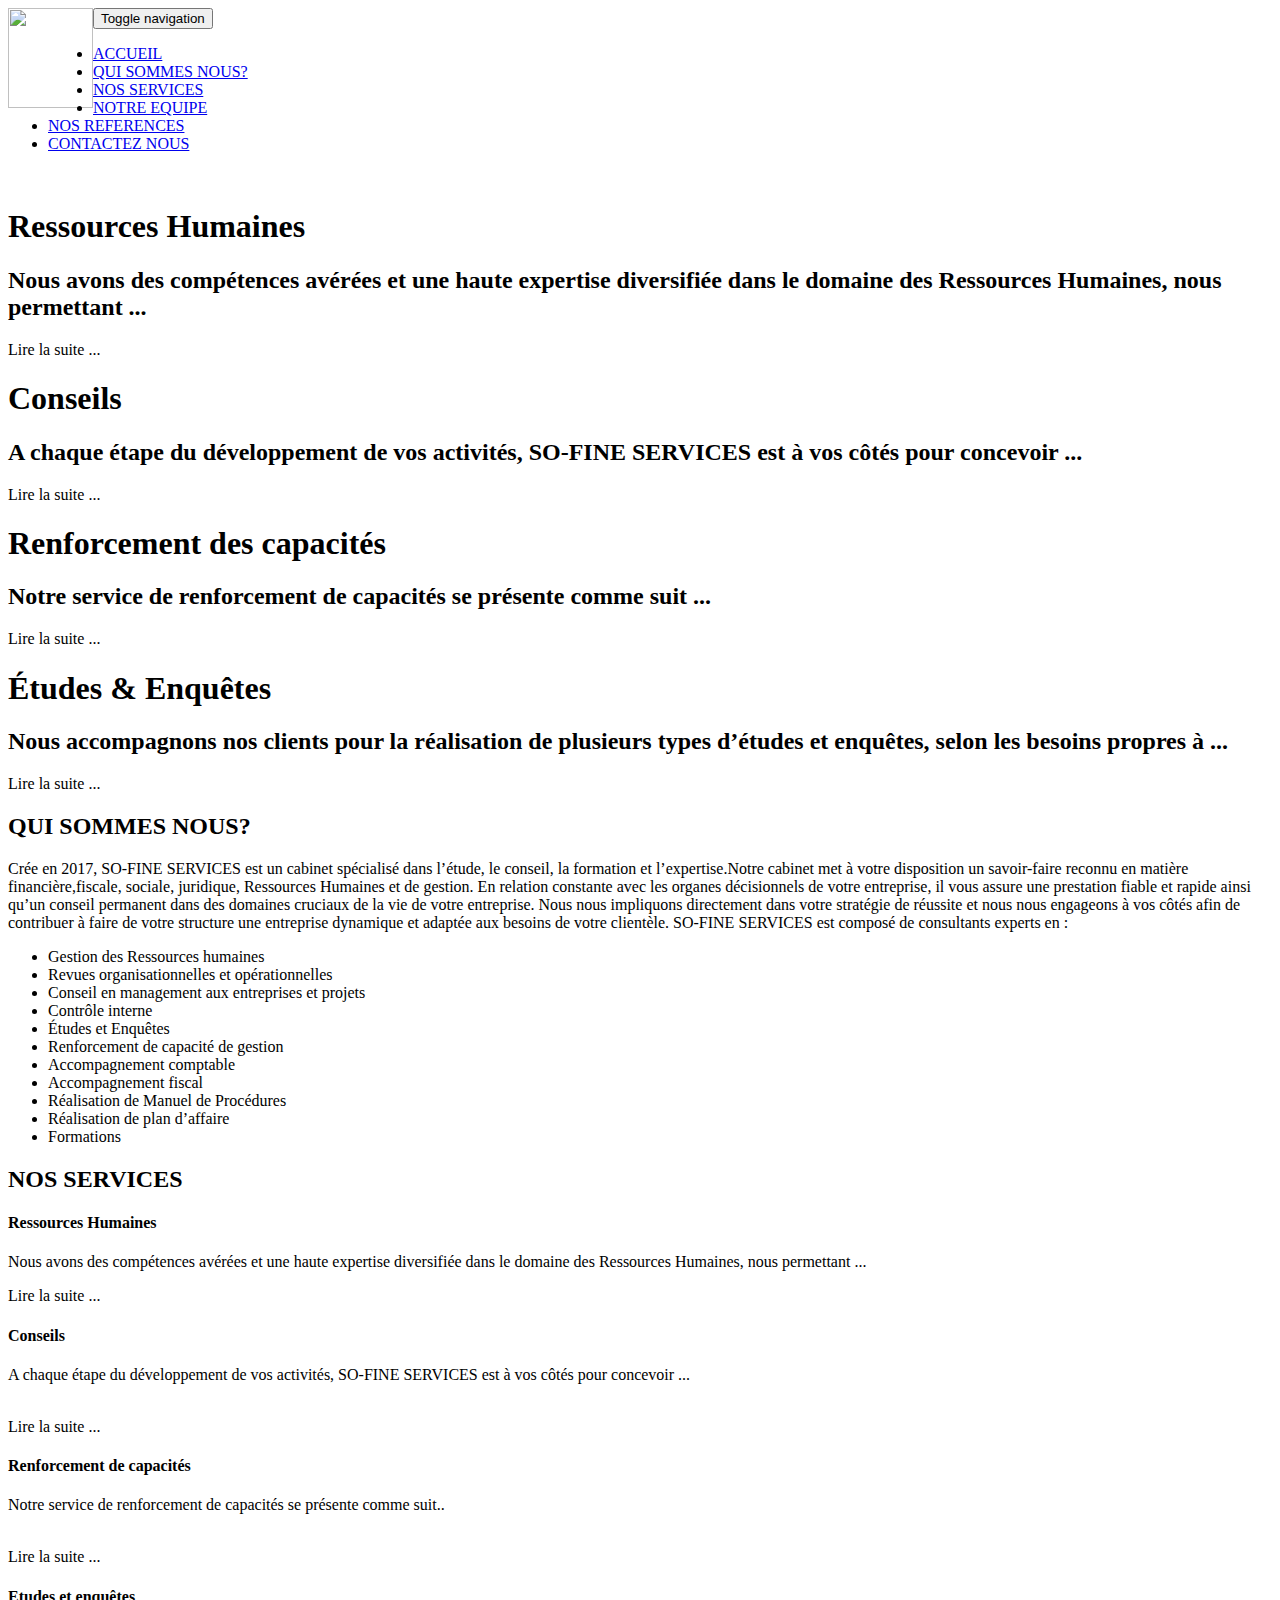
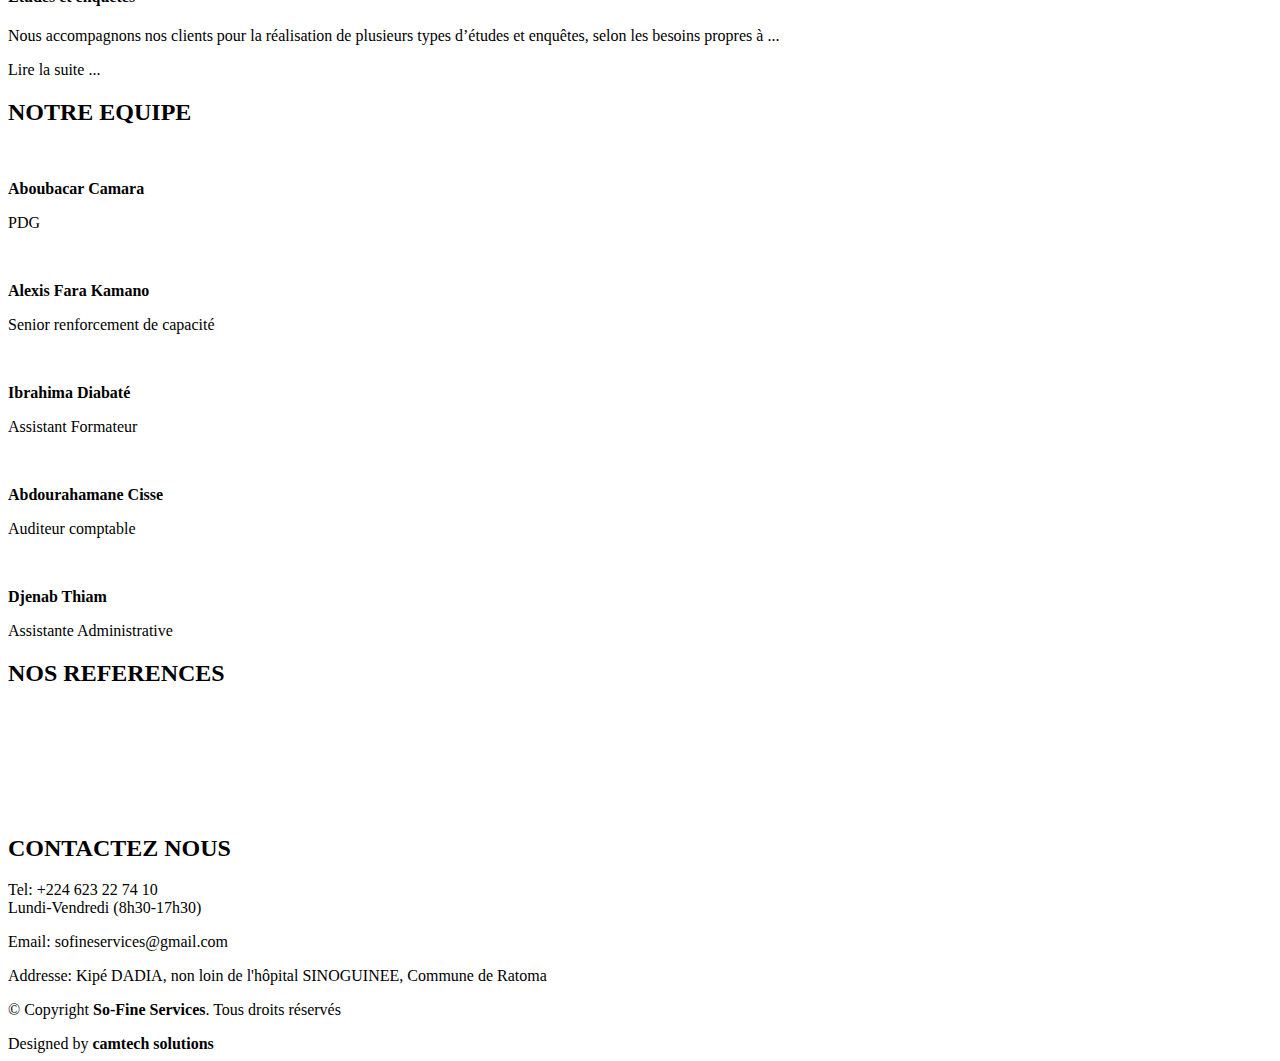
==== commit 7afdefc1: "added new team members" ====
--- a/src/main/resources/templates/index.html
+++ b/src/main/resources/templates/index.html
@@ -77,7 +77,7 @@
                     <a class="page-scroll" href="#home">ACCUEIL</a>
                   </li>
                   <li>
-                    <a class="page-scroll" href="#about">QUI SOMMES NOUR?</a>
+                    <a class="page-scroll" href="#about">QUI SOMMES NOUS?</a>
                   </li>
                   <li>
                     <a class="page-scroll" href="#services">NOS SERVICES</a>
@@ -373,10 +373,11 @@
           </div>
         </div>
       </div>
-      <div class="row">
-        <div class="team-top col-sm-10 col-sm-offset-1">
-
-          <div class="col-md-4 col-sm-4 col-xs-12">
+
+      <div class="row col-sm-offset-2">
+        <div class="team-top">
+
+          <div class="col-md-3 col-sm-3 col-xs-12">
             <div class="single-team-member">
               <div class="">
                 <a href="#">
@@ -385,14 +386,14 @@
 
               </div>
               <div class="team-content text-center">
-                <h4>Aboubacar Camara</h4>
+                <p><strong>Aboubacar Camara</strong></p>
                 <p>PDG</p>
               </div>
             </div>
           </div>
 
           <!-- End column -->
-          <div class="col-md-4 col-sm-4 col-xs-12">
+          <div class="col-md-3 col-sm-3 col-xs-12">
             <div class="single-team-member">
               <div class="">
                 <a href="#">
@@ -401,13 +402,13 @@
 
               </div>
               <div class="team-content text-center">
-                <h4>Alexis Fara Kamano</h4>
+                <p><strong>Alexis Fara Kamano</strong></p>
                 <p>Senior renforcement de capacité</p>
               </div>
             </div>
           </div>
           <!-- End column -->
-          <div class="col-md-4 col-sm-4 col-xs-12">
+          <div class="col-md-3 col-sm-3 col-xs-12">
             <div class="single-team-member">
               <div class="">
                 <a href="#">
@@ -415,7 +416,7 @@
                 </a>
               </div>
               <div class="team-content text-center">
-                <h4>Ibrahima Diabaté</h4>
+                <p><strong>Ibrahima Diabaté</strong></p>
                 <p>Assistant Formateur</p>
               </div>
             </div>
@@ -423,6 +424,44 @@
           <!-- End column -->
         </div>
       </div>
+
+      <div class="row col-sm-offset-2">
+        <div class="team-top">
+
+          <div class="col-md-3 col-sm-3 col-xs-12">
+            <div class="single-team-member">
+              <div class="">
+                <a href="#">
+                  <img src="img/team/abdourahame.jpg" alt="">
+                </a>
+
+              </div>
+              <div class="team-content text-center">
+                <p><strong>Abdourahamane Cisse</strong></p>
+                <p>Auditeur comptable</p>
+              </div>
+            </div>
+          </div>
+
+          <!-- End column -->
+          <div class="col-md-3 col-sm-3 col-xs-12">
+            <div class="single-team-member">
+              <div class="">
+                <a href="#">
+                  <img src="img/team/djenab.jpg" alt="">
+                </a>
+
+              </div>
+              <div class="team-content text-center">
+                <p><strong>Djenab Thiam</strong></p>
+                <p>Assistante Administrative</p>
+              </div>
+            </div>
+          </div>
+          <!-- End column -->
+        </div>
+      </div>
+
     </div>
   </div>
   <!-- End Team Area -->
